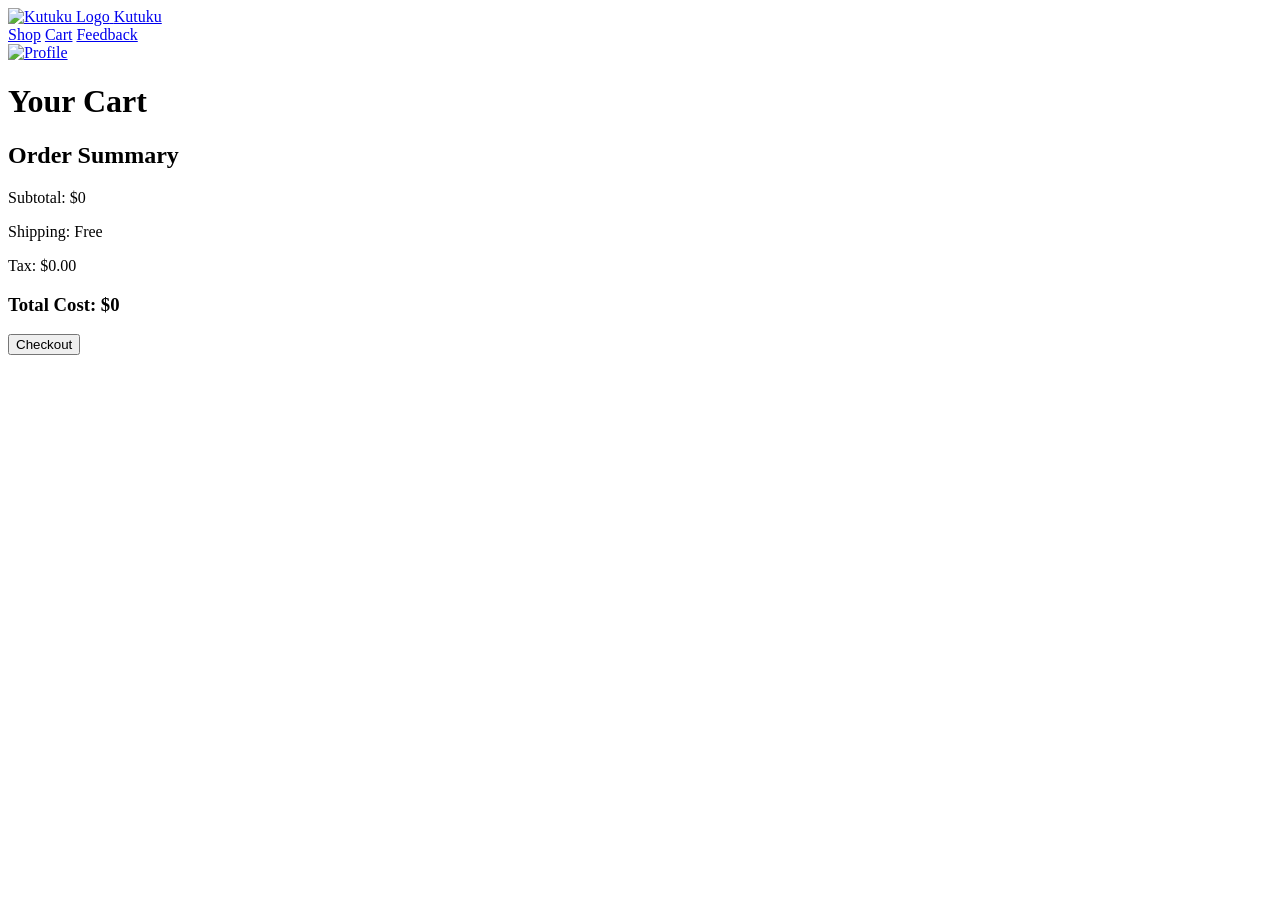
==== html/cart.html @ b0fdbad0 "feedback + few patches" ====
<!DOCTYPE html>
<html lang="en">

<head>
    <meta charset="UTF-8">
    <meta name="viewport" content="width=device-width, initial-scale=1.0">
    <title>Shopping Cart</title>
    <link rel="stylesheet" href="../css/cart.css">
</head>

<body>
<header class="main-header">
        
        <a href="../index.html" class="logo-section">
            <img src="../photos/logos/kutuku.png" alt="Kutuku Logo">
            <span class="site-name">Kutuku</span>
        </a>

        <nav class="nav-center">
            <a href="../index.html">Shop</a>
            <a href="../html/cart.html">Cart</a>
            <a href="../html/feedback.html">Feedback</a>
        </nav>

        <a href="../html/profile.html" class="profile-icon">
            <img id="header-profile-img" src="../photos/logos/profile.png" alt="Profile">
        </a>

    </header>


    <h1 class="title">Your Cart</h1>

    <div class="container">

        <div class="items-section">

            <div id="items"></div>
        </div>

        <div class="summary">
            <h2>Order Summary</h2>
            <p>Subtotal: $<span id="subtotal">0</span></p>
            <p>Shipping: Free</p>
            <p>Tax: $0.00</p>
            <h3>Total Cost: $<span id="total">0</span></h3>

            <button class="checkout">Checkout</button>
        </div>

    </div>

    <script src="../js/cart.js"></script>
</body>

</html>
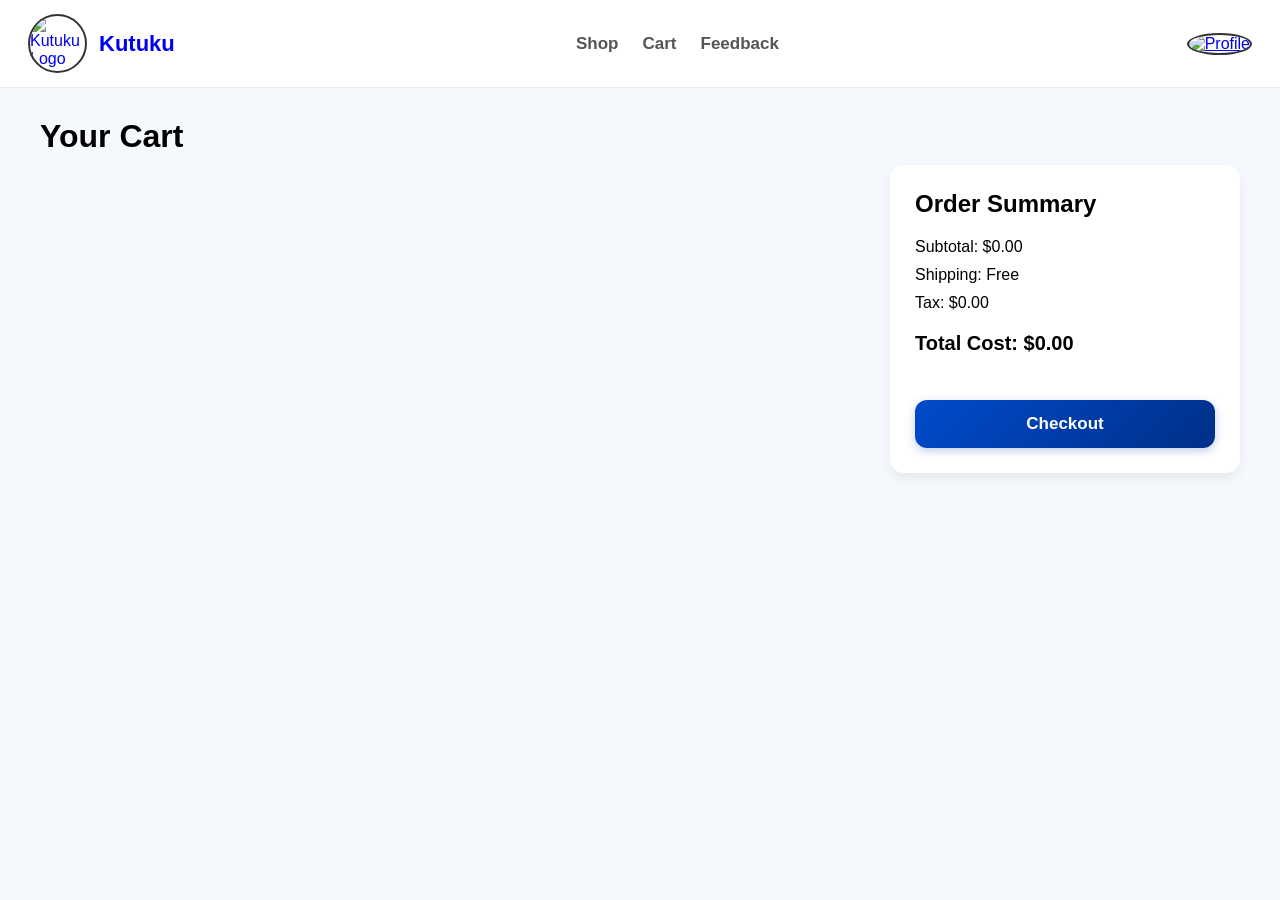
==== commit 0485e09c: "Merge pull request #1 from 20Mahmoud06/main Add validation to profile and checkout pages" ====
--- a/html/cart.html
+++ b/html/cart.html
@@ -1,4 +1,4 @@
-<!DOCTYPE html>
+﻿<!DOCTYPE html>
 <html lang="en">
 
 <head>
@@ -16,11 +16,11 @@
             <span class="site-name">Kutuku</span>
         </a>
 
-        <nav class="nav-center">
-            <a href="../index.html">Shop</a>
-            <a href="../html/cart.html">Cart</a>
-            <a href="../html/feedback.html">Feedback</a>
-        </nav>
+        <nav class="nav-center">
+            <a href="../index.html">Shop</a>
+            <a href="../html/cart.html">Cart</a>
+            <a href="../html/feedback.html">Feedback</a>
+        </nav>
 
         <a href="../html/profile.html" class="profile-icon">
             <img id="header-profile-img" src="../photos/logos/profile.png" alt="Profile">
@@ -53,4 +53,4 @@
     <script src="../js/cart.js"></script>
 </body>
 
-</html>
+</html>
--- a/css/cart.css
+++ b/css/cart.css
@@ -0,0 +1,225 @@
+﻿body {
+    font-family: Arial, sans-serif;
+    background: #f5f8fc;
+    margin: 0;
+    padding: 0;
+}
+
+.title {
+    font-size: 32px;
+    font-weight: bold;
+    margin: 30px 40px 10px;
+}
+
+.container {
+    display: grid;
+    grid-template-columns: 1fr 350px;
+    gap: 30px;
+    padding: 0 40px 40px;
+}
+
+.product {
+    display: flex;
+    background: white;
+    padding: 20px;
+    border-radius: 14px;
+    margin-bottom: 20px;
+    box-shadow: 0px 6px 12px rgba(0, 0, 0, 0.06);
+}
+
+.product img {
+    width: 130px;
+    height: 110px;
+    object-fit: cover;
+    border-radius: 12px;
+    transition: transform 0.3s ease;
+}
+
+.product img:hover {
+    transform: scale(1.1) rotate(-5deg);
+}
+
+.product-info {
+    margin-left: 20px;
+    flex: 1;
+}
+
+.product-info h3 {
+    margin: 0 0 5px;
+    font-size: 20px;
+}
+
+.product-info p {
+    margin: 4px 0;
+    font-size: 14px;
+    color: #333;
+}
+
+.qty-control {
+    display: flex;
+    align-items: center;
+    margin-top: 8px;
+}
+
+.qty-control button {
+    width: 30px;
+    height: 30px;
+    border: none;
+    background: #e7ecf3;
+    border-radius: 6px;
+    cursor: pointer;
+    font-size: 18px;
+    position: relative;
+    overflow: hidden;
+}
+
+.qty-number {
+    margin: 0 10px;
+    font-size: 16px;
+    font-weight: bold;
+}
+
+.delete-btn {
+    font-size: 22px;
+    color: red;
+    cursor: pointer;
+    margin-left: 12px;
+}
+
+.summary {
+    background: white;
+    padding: 25px;
+    border-radius: 14px;
+    height: fit-content;
+    box-shadow: 0px 6px 12px rgba(0, 0, 0, 0.06);
+}
+
+.summary h2 {
+    margin-top: 0;
+}
+
+.summary p {
+    font-size: 16px;
+    margin: 10px 0;
+}
+
+.summary h3 {
+    margin-top: 20px;
+    font-size: 20px;
+}
+
+.checkout {
+    background: #004bbf;
+    color: white;
+    padding: 14px;
+    width: 100%;
+    border: none;
+    border-radius: 10px;
+    cursor: pointer;
+    margin-top: 25px;
+    font-size: 16px;
+}
+
+.main-header {
+    display: flex;
+    align-items: center;
+    justify-content: space-between;
+    padding: 14px 28px;
+    background: white;
+    border-bottom: 1px solid rgba(0,0,0,0.07);
+    position: sticky;
+    top: 0;
+    z-index: 1000;
+}
+
+.logo-section {
+    display: flex;
+    align-items: center;
+    gap: 12px;
+    text-decoration: none;
+}
+
+.logo-section img {
+    width: 55px;
+    height: 55px;
+    border: 2px solid #333;
+    border-radius: 50%;
+    object-fit: cover;
+}
+
+.site-name {
+    font-size: 22px;
+    font-weight: 700;
+    color: var(--accent);
+}
+
+.nav-center {
+    position:fixed;
+    left: 45%;
+    display: flex;
+    gap: 24px;
+}
+
+.nav-center a {
+    font-size: 17px;
+    font-weight: 600;
+    color: #555;
+    text-decoration: none;
+}
+
+.nav-center a:hover {
+    color: var(--accent);
+}
+
+.profile-icon img {
+    width: 45px;
+    height: 45px;
+    border-radius: 50%;
+    border: 2px solid #333;
+    object-fit: cover;
+    cursor: pointer;
+}
+
+button {
+    position: relative;
+    overflow: hidden;
+}
+
+button::after {
+    content: "";
+    position: absolute;
+    background: rgba(255, 255, 255, 0.4);
+    width: 0;
+    height: 0;
+    border-radius: 50%;
+    left: var(--x);
+    top: var(--y);
+    transform: translate(-50%, -50%);
+    transition: width 0.4s ease, height 0.4s ease;
+}
+
+
+button:active::after {
+    width: 180px;
+    height: 180px;
+}
+
+.checkout {
+    background: linear-gradient(135deg, #004bcc, #002f88);
+    color: white;
+    padding: 14px;
+    width: 100%;
+    border: none;
+    border-radius: 12px;
+    cursor: pointer;
+    margin-top: 25px;
+    font-size: 17px;
+    font-weight: 600;
+    transition: 0.25s ease;
+    box-shadow: 0 3px 10px rgba(0, 60, 180, 0.25);
+}
+
+.checkout:hover {
+    transform: translateY(-3px) scale(1.03);
+    box-shadow: 0 6px 16px rgba(0, 60, 180, 0.35);
+}
